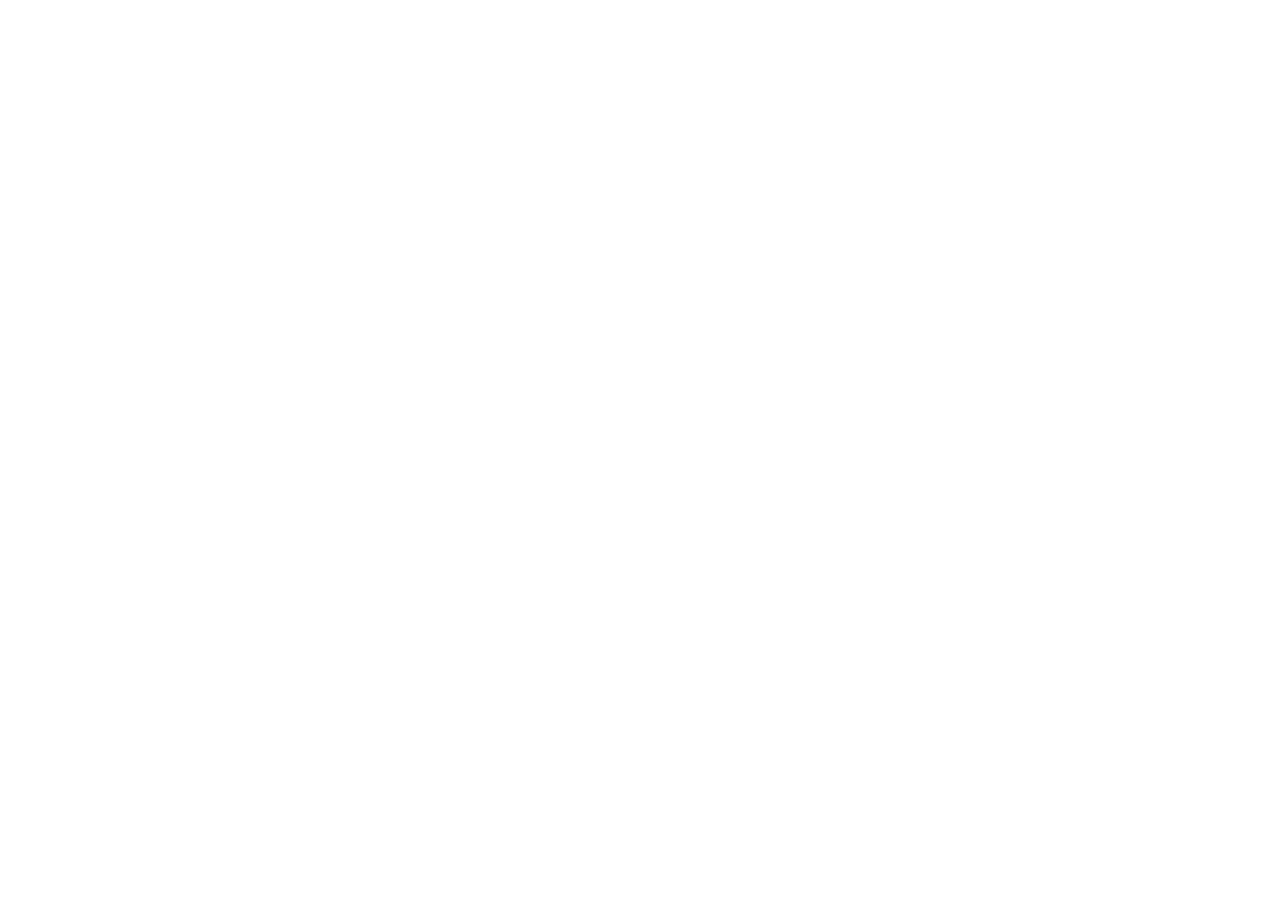
==== 1-fundamentos/bloco3_html_css/dia-1-html-css-estruturas-de-pagina/exercicio-1/index.html @ 3cc0a17b "criação index.html" ====
<!DOCTYPE html>
<html>
<head>
    <meta charset='utf-8'>
    <meta http-equiv='X-UA-Compatible' content='IE=edge'>
    <title>HTML</title>
    <meta name='viewport' content='width=device-width, initial-scale=1'>
    <link rel='stylesheet' type='text/css' media='screen' href='main.css'>
    <script src='main.js'></script>
</head>
<body>
    

    
</body>
</html>
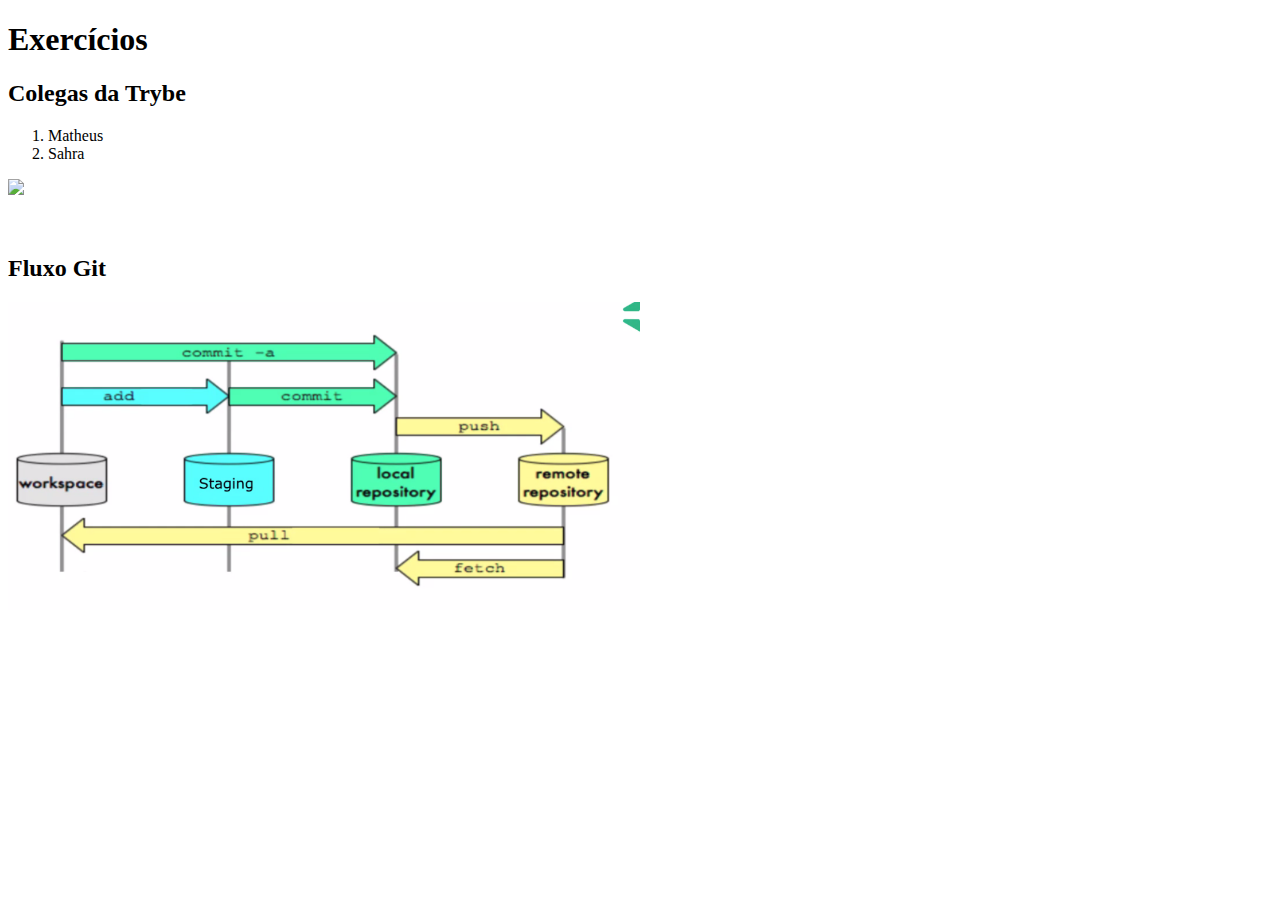
==== commit 55d2507e: "inserção conteúdo no index.html" ====
--- a/1-fundamentos/bloco3_html_css/dia-1-html-css-estruturas-de-pagina/exercicio-1/index.html
+++ b/1-fundamentos/bloco3_html_css/dia-1-html-css-estruturas-de-pagina/exercicio-1/index.html
@@ -9,7 +9,21 @@
     <script src='main.js'></script>
 </head>
 <body>
+    <h1>Exercícios</h1>
+
+    <h2>Colegas da Trybe</h2>
+    <ol>
+        <li>Matheus</li>
+        <li>Sahra</li>
+        
+    </ol>
+
+    <img src="https://www.betrybe.com/images/logo-original.svg" width="300px">
     
+    <br><br><br>
+
+    <h2>Fluxo Git</h2>
+    <img src="fluxo_git.png" width="50%">
 
     
 </body>
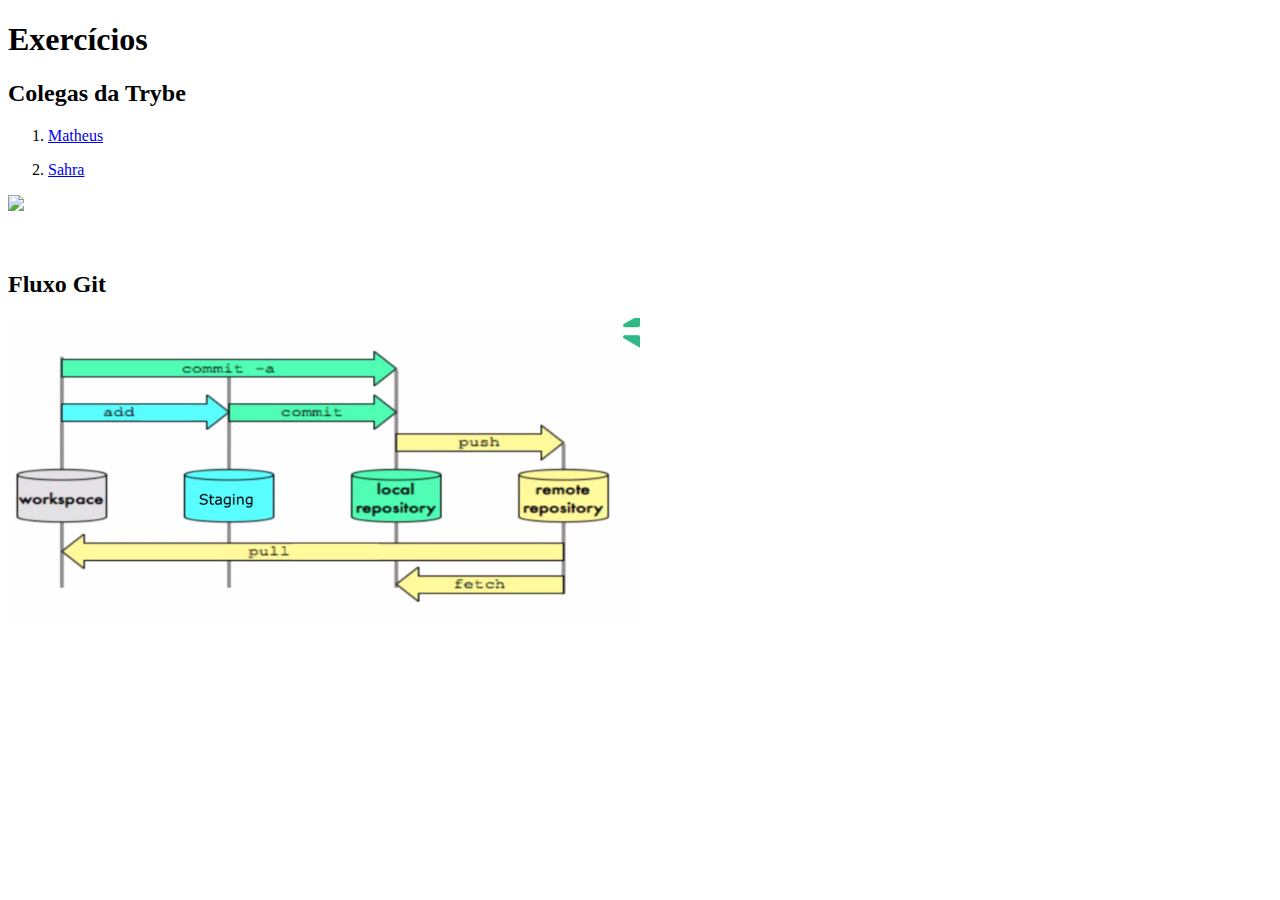
==== commit fc9122d1: "inserção de parágro e link nos itens Sara e Matheus que estão em Colegas da Trybe" ====
--- a/1-fundamentos/bloco3_html_css/dia-1-html-css-estruturas-de-pagina/exercicio-1/index.html
+++ b/1-fundamentos/bloco3_html_css/dia-1-html-css-estruturas-de-pagina/exercicio-1/index.html
@@ -13,8 +13,8 @@
 
     <h2>Colegas da Trybe</h2>
     <ol>
-        <li>Matheus</li>
-        <li>Sahra</li>
+        <li><p><a href="https:www.google.com" target="_blank">Matheus</a></p></li>
+        <li><p><a href="https:www.google.com" target="_blank">Sahra</a></p></li>
         
     </ol>
 
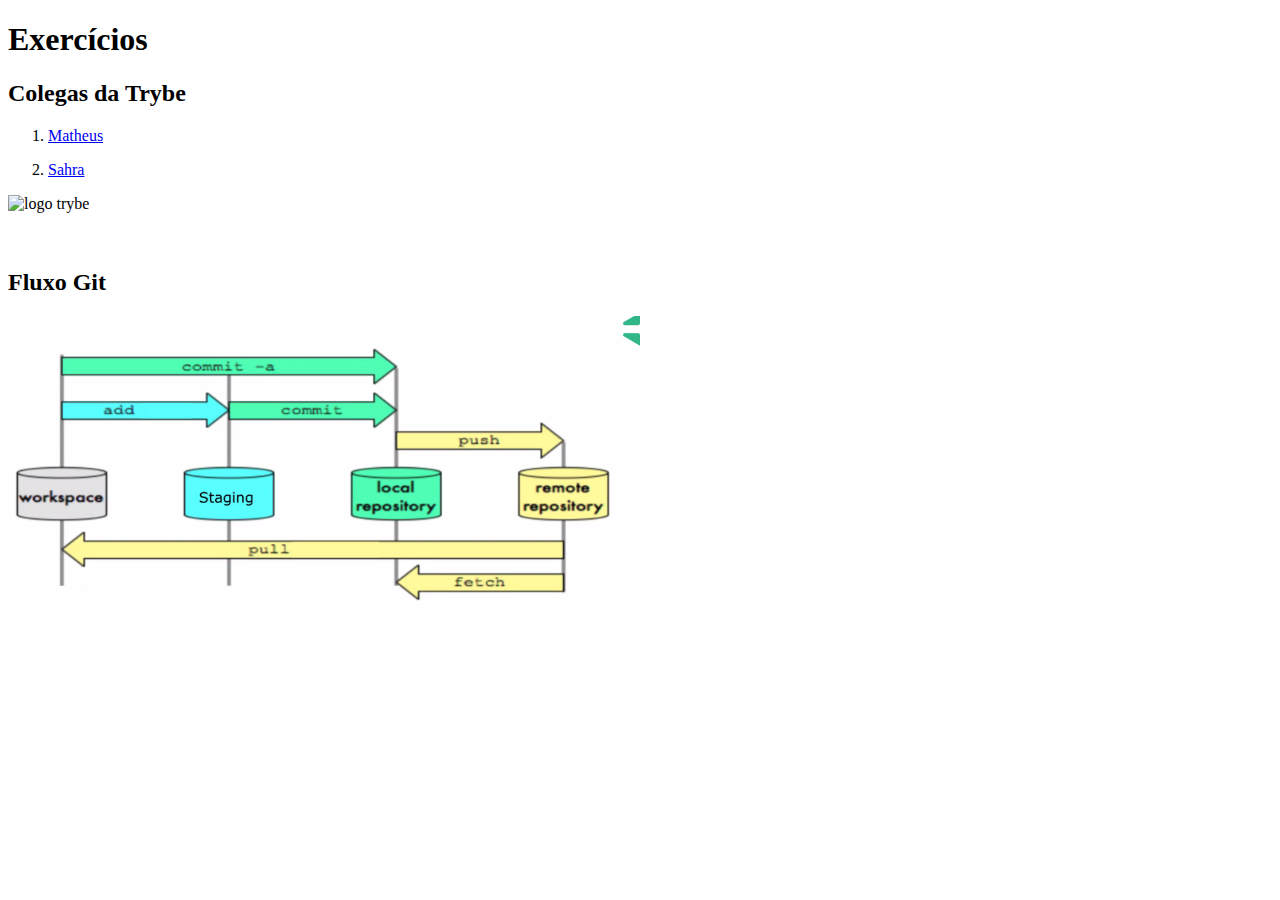
==== commit 5a26a174: "atributo alt inserido nas imagens" ====
--- a/1-fundamentos/bloco3_html_css/dia-1-html-css-estruturas-de-pagina/exercicio-1/index.html
+++ b/1-fundamentos/bloco3_html_css/dia-1-html-css-estruturas-de-pagina/exercicio-1/index.html
@@ -17,13 +17,13 @@
         <li><p><a href="https:www.google.com" target="_blank">Sahra</a></p></li>
         
     </ol>
-
-    <img src="https://www.betrybe.com/images/logo-original.svg" width="300px">
+    
+    <img src="https://www.betrybe.com/images/logo-original.svg" alt="logo trybe" width="300px">
     
     <br><br><br>
 
     <h2>Fluxo Git</h2>
-    <img src="fluxo_git.png" width="50%">
+    <img src="fluxo_git.png" alt="fluxograma git" width="50%">
 
     
 </body>
